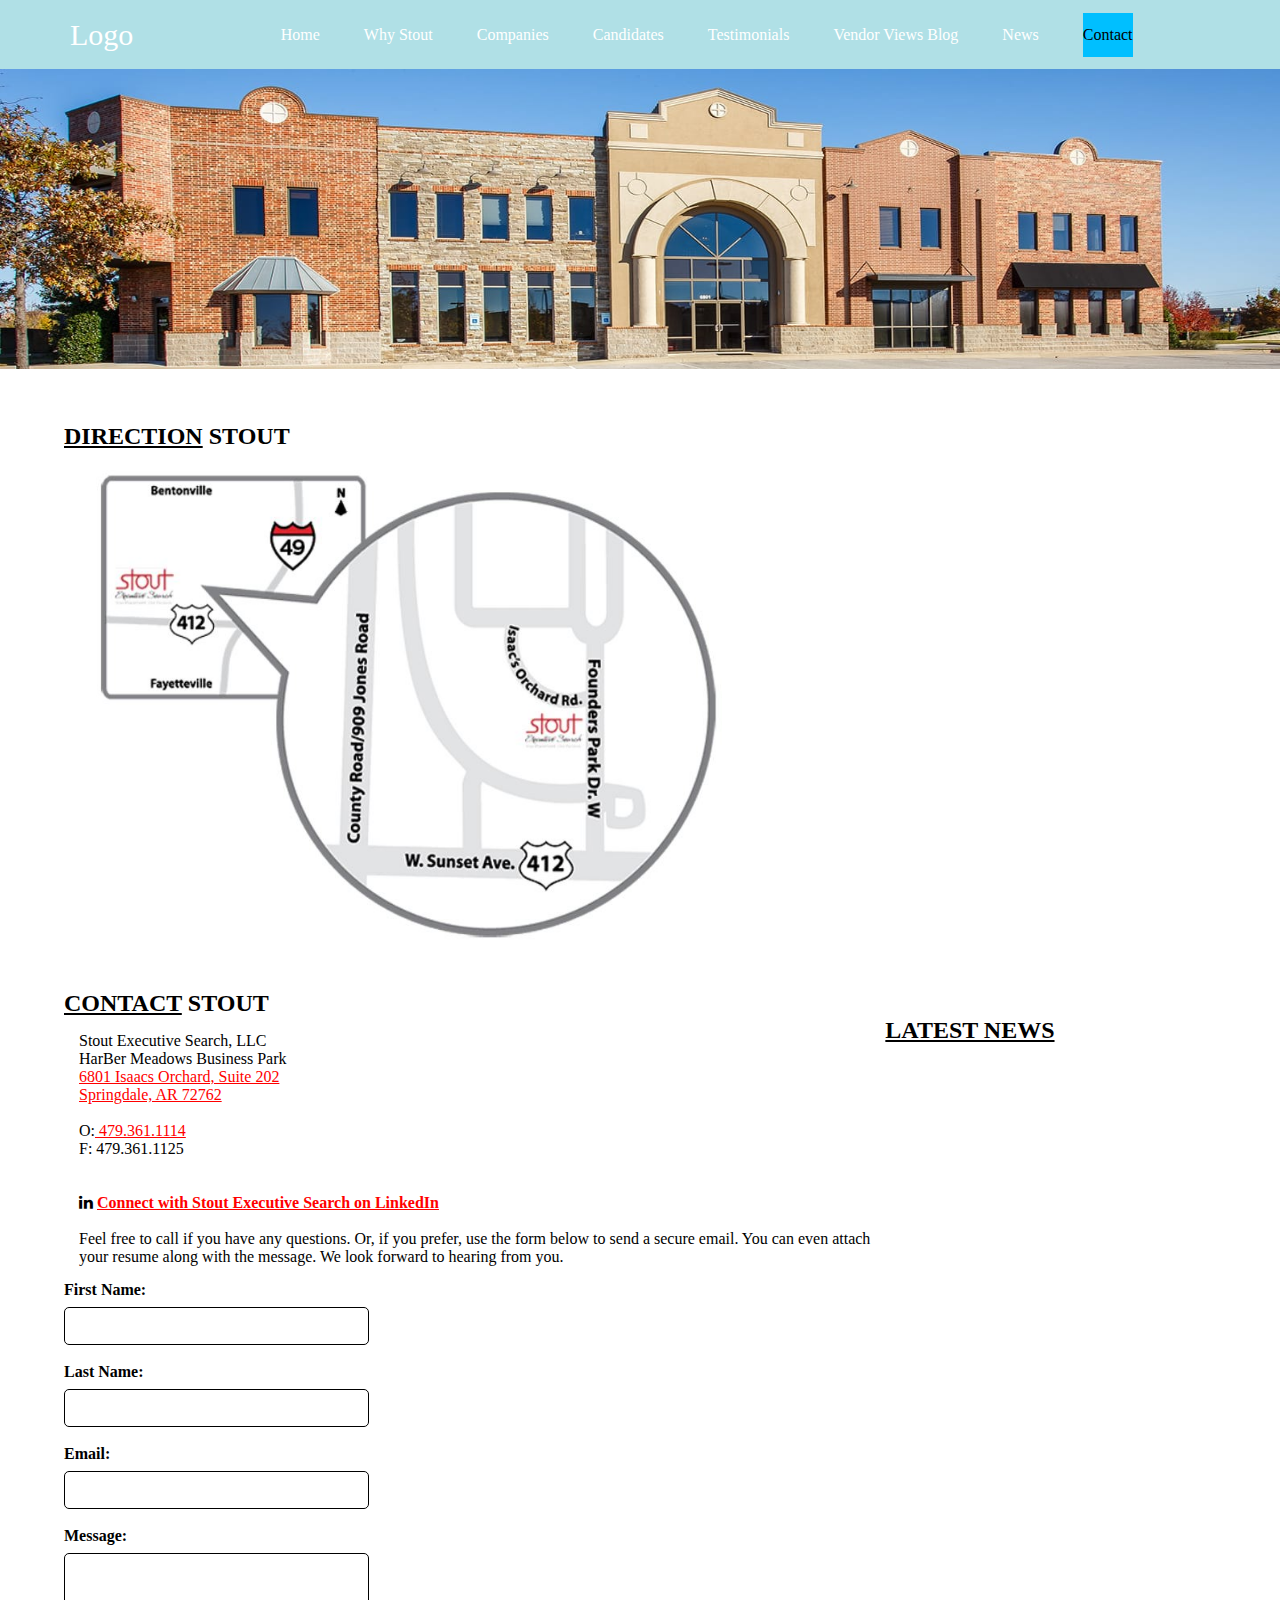
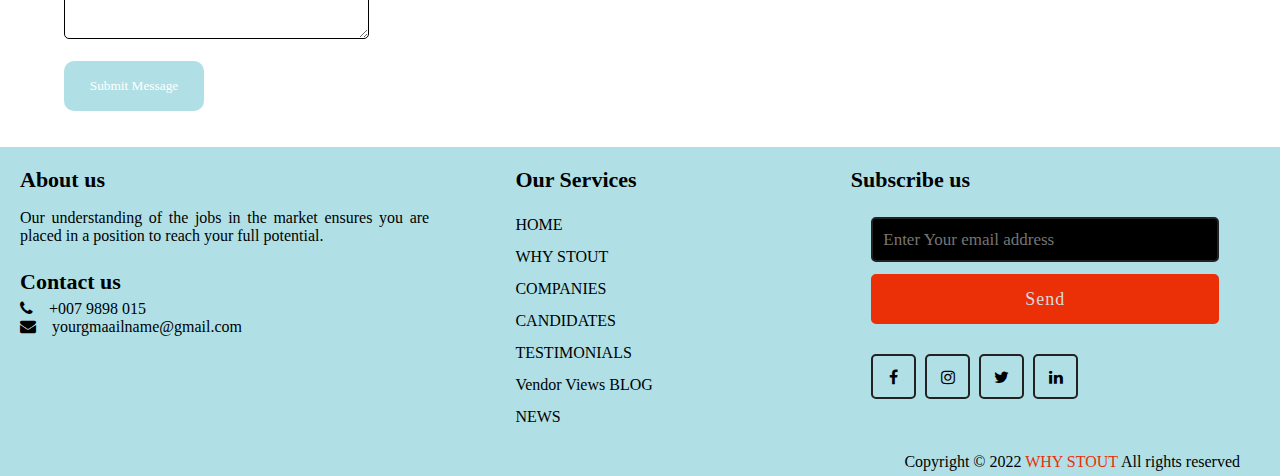
==== contact.html @ f89edf5d "Add files via upload" ====
<!DOCTYPE html>
<html>
<head>
<meta name="viewport" content="width=device-width, initial-scale=1, shrink-to-fit=no">
<link rel="stylesheet" href="https://cdnjs.cloudflare.com/ajax/libs/font-awesome/4.7.0/css/font-awesome.min.css">
<link rel="stylesheet" type="text/css" href="index.css">


  <style >
   :root{
    --color-1: #2f3240;
}

*{
   box-sizing: border-box;
   margin:0;
   padding:0;
}
ul{
   list-style: none;
}
a{
   text-decoration: none;
}
.header_container{
   max-width: 1170px;
   margin:auto;
}
.row{
   display: flex;
   flex-wrap: wrap;
}
.align-items-center{
   align-items: center;
}
.justify-content-between{
   justify-content: space-between;
}
/*header*/
.header{
   background-color: #B0E0E6;
   padding: 12px 0;
   line-height: 1.5;
}

.header .header_logo,
.header .nav{
   padding:0 15px;
}
.header .header_logo a{
   font-size: 30px;
   color: #ffffff;
   text-transform: capitalize;
}
.header .nav ul li{
   display: inline-block;
   margin-left: 40px;
}
.header .nav ul li a{
   display: block;
   font-size: 16px;
   text-transform: capitalize;
   color: #ffffff;
   padding: 10px 0;
   transition: all 0.5s ease;
}
.header .nav ul li a.active,
.header .nav ul li a:hover{
   color: black;
}
.nav-toggler{
   height: 34px;
   width: 44px;
   background-color: #ffffff;
   border-radius: 4px;
   cursor: pointer;
   border:none;
   display: none;
   margin-right: 15px;
}
.nav-toggler:focus{
   outline: none;
   box-shadow: 0 0 15px rgba(255,255,255,0.5);
}
.nav-toggler span{
    height: 2px;
    width: 20px;
    background-color: var(--color-1);
    display: block;
    margin:auto;
    position: relative;
    transition: all 0.3s ease;
}
.nav-toggler.active span{
   background-color: transparent;
}
.nav-toggler span::before,
.nav-toggler span::after{
   content: '';
   position: absolute;
   left:0;
   top:0;
   width: 100%;
   height: 100%;
   background-color: var(--color-1);
   transition: all 0.3s ease;
}
.nav-toggler span::before{
   transform: translateY(-6px);
}
.nav-toggler.active span::before{
   transform: rotate(45deg);
}
.nav-toggler span::after{
   transform: translateY(6px);
}
.nav-toggler.active span::after{
   transform: rotate(135deg);
}
@media(max-width:991px){
   .nav-toggler{
      display: block;
   }
   .header .nav{
      width: 100%;
      padding:0;
      max-height: 0px;
      overflow: hidden;
      visibility: hidden;
      transition: all 0.5s ease;
   }
   .header .nav.open{
      visibility: visible;
   }
   .header .nav ul{
      padding:12px 15px 0;
      margin-top: 12px;
      border-top:1px solid rgba(255,255,255,0.2);
   }
   .header .nav ul li{
      display: block;
      margin:0;
   }
}



  </style>

</head>
<body>
  
  


 <header class="header">
    <div class="header_container">
        <div class="row align-items-center justify-content-between">
            <div class="header_logo">
               <a href="index.html">logo</a>
            </div>
            <button type="button" class="nav-toggler">
               <span></span>
            </button>
            <nav class="nav">
               <ul>
                  <li><a href="index.html">home</a></li>
                  <li><a href="why_stout.html">Why stout</a></li>
                  <li><a href="companies.html">Companies</a></li>
                  <li><a href="candidates.html">Candidates</a></li>
                  <li><a href="testimonials.html">Testimonials</a></li>
                  <li><a href="vendorviewblog.html">Vendor Views Blog</a></li>
                   <li><a href="news.html">News</a></li>
                   <li><a href="contact.html" class="active">Contact</a></li>
  
  
               </ul>
            </nav>
        </div>
    </div>
 </header>
<div class="image_slide">
  <img class="mySlides" src="36.jpg"  style="width:100%; height: 300px;">
  <img class="mySlides" src="7.jpg" style="width:100%; height: 300px;">
    <img class="mySlides" src="35.jpg" style="width:100%; height: 300px;">
      <img class="mySlides" src="6.jpg"  style="width:100%; height: 300px;">


</div>
<br><br><br>

<h2 style="padding-left: 5%;"><u>DIRECTION</u><a href="why_stout.html"> STOUT</a></h2>


<section class="location">
   <img src="direction.jpg" style="width:70%; height:500px; padding-left: 5%;">
</section><br><br>


<h2 style="padding-left: 5%;"><a href="contact.html"><u>CONTACT</u></a><a href="why_stout.html"> STOUT</a></h2>



    <div class="contact_icon">
        
        <a href="why_stout.html">
          <p>Stout Executive Search</a>, LLC
 <br>HarBer Meadows Business Park <br><span style="color:red; text-decoration: underline;"> 6801 Isaacs Orchard, Suite 202</span><br> <span style="color:red; text-decoration: underline;">Springdale, AR 72762</span> <br><br>O:<span style="color:red; text-decoration: underline;">  479.361.1114</span>
<br>F:  479.361.1125</p><br><br>
<a href="https://www.linkedin.com/in/marvelynstout/" target="_blank">

          <h4 ><i class="fa fa-linkedin"></i> <span style="color:red; text-decoration: underline;">Connect with Stout Executive Search on LinkedIn</span></h4></a><br>
          <p>
Feel free to call if you have any questions. Or, if you prefer, use the form below to send a secure email. You can even attach <br>your resume along with the message. We look forward to hearing from you.<br>
</p></div></p></div>

       
      <div class="contact_left">
        
         <h2><u>LATEST NEWS</u></h2>

<marquee class="mq" behavior="scroll" scrollamount="2"; direction="up" style="height:200px;" width="350px"; padding-top="20px;" margin-left="35%"><p>Your downward scroller text goes here<br>The Importance of Perseverance<a href="https://www.businessnewsdaily.com/6912-develop-positive-mindset.html" target="_blank"><span style="color:red;"> forbes.com/sites/maryjuet…</span></a>
<br>
Stout Tip of the Day: The successful man will profit from his mistakes</p>
  <p>and try again in a different way.<br>- Dale Carnegie <a href="https://twitter.com/twitterapi/status/1628122496829427728" target="_blank"><span style="color:red;">pic.twitter.com/zNDh1y5mkq</span></a>
<br>
Perseverance is key to Success, But How to Develop It?</p>
    <p>linkedin.com/pulse/persever…<br>About 14 hours ago from StoutExecutiveSearch's Twitter via Twitter Web App
<br>
How to Have Constructive Conversations<a href="https://www.youtube.com/watch?v=oC5nhc_eEH8" target="_blank"><span style="color:red;"> ted.com/talks/julia_dh…</span></a></p>
      <p>About 5 days ago from StoutExecutiveSearch's <br>Twitter via Twitter Web App
<br>
About 2 days ago from<a href="index.html" target="_blank"><span style="color:red;"> StoutExecutiveSearch's</span></a> Twitter via Twitter Web App</p>
</marquee></div></p>



<form>
  <label for="first-name">First Name:</label><br>
  <input type="text" id="first-name" name="first-name" required>
  <br><br>

  <label for="last-name">Last Name:</label><br>
  <input type="text" id="last-name" name="last-name" required>
  <br><br>

  <label for="email">Email:</label><br>
  <input type="email" id="email" name="email" required>
  <br><br>

  <label for="message">Message:</label><br>
  <textarea id="message" name="message" rows="4" required></textarea>
  <br><br>

  <input type="submit" value="Submit Message">
</form><br><br>



<footer>
   <div class="article">
     <div class="left box">
       <div class="upper">
         <div class="topic">About us</div>
         <p>Our understanding of the jobs in the market ensures you are placed in a position to reach your full potential.</p>
       </div>
       <div class="lower">
         <div class="topic">Contact us</div>
         <div class="phone">
           <a href="tel:+4733378901"><i class="fa fa-phone"></i>+007 9898 015</a>
         </div>
         <div class="email">
           <a href="mailto:someone@example.com"><i class="fa fa-envelope"></i>yourgmaailname@gmail.com</a>
         </div>
       </div>
     </div>
     <div class="middle box">
       <div class="topic">Our Services</div>
       <div><a href="index.html">HOME</a></div>
       <div><a href="why_stout.html">WHY STOUT</a></div>
       <div><a href="companies.html">COMPANIES</a></div>
       <div><a href="candidates.html">CANDIDATES</a></div>
       <div><a href="testimonials.html">TESTIMONIALS</a></div>
       <div><a href="vendorviewblog.html">Vendor Views BLOG</a></div>
       <div><a href="news.html">NEWS</a></div>
     </div>
     <div class="right box">
       <div class="topic">Subscribe us</div>
       <form action="#" style="width: 90%;">
         <input type="text" placeholder="Enter Your email address">
         <input type="submit" name="" value="Send">
         <div class="media-icons">
           <a href="https://www.facebook.com/StoutExecutiveSearch/" target="_blank"><i class="fa fa-facebook-f"></i></a>
           <a href="https://www.instagram.com/StoutSearch/?__coig_restricted=1" target="_blank"><i class="fa fa-instagram"></i></a>
           <a href="https://twitter.com/stoutsearch" target="_blank"><i class="fa fa-twitter"></i></a>
           <a href="https://www.linkedin.com/company/2291440" target="_blank"><i class="fa fa-linkedin"></i></a>
         </div>
       </form>
     </div>
   </div>
   <div class="bottom">
     <p>Copyright © 2022 <a href="why_stout.html">WHY STOUT</a> All rights reserved</p>
   </div>
 </footer>




<script src="https://cdnjs.cloudflare.com/ajax/libs/jquery/3.5.1/jquery.min.js"></script>
<script>
  $('.toggle i').click(function (){
    $('ul').toggleClass('show')
  });
</script>
<script>
var myIndex = 0;
carousel();

function carousel() {
  var i;
  var x = document.getElementsByClassName("mySlides");
  for (i = 0; i < x.length; i++) {
    x[i].style.display = "none";  
  }
  myIndex++;
  if (myIndex > x.length) {myIndex = 1}    
  x[myIndex-1].style.display = "block";  
  setTimeout(carousel, 3000); // Change image every 2 seconds
}
</script>
<script>
function validateForm() {
  var firstName = document.forms["myForm"]["first-name"].value;
  var lastName = document.forms["myForm"]["last-name"].value;
  var email = document.forms["myForm"]["email"].value;
  var message = document.forms["myForm"]["message"].value;
  
  if (firstName == "" || lastName == "" || email == "" || message == "") {
    alert("All fields must be filled out");
    return false;
  }
  
  return true;
}
</script>
<script >

 const navToggler = document.querySelector(".nav-toggler");
 navToggler.addEventListener("click", navToggle);

 function navToggle() {
    navToggler.classList.toggle("active");
    const nav = document.querySelector(".nav");
    nav.classList.toggle("open");
    if(nav.classList.contains("open")){
      nav.style.maxHeight = nav.scrollHeight + "px";
    }
    else{
      nav.removeAttribute("style");
    }
 } </script>
</body>
</html>
---- index.css ----
*{
  margin: 0;
  padding: 0;
  box-sizing: border-box;
  font-family: Bahnschrift;

}


.image{
  padding: 10px;
}

.image img{
  width: 160px;
  height: 150px;
  margin-left: 10%;
}

.image .img2{
  width: 160px;
  height: 150px;
  margin-left: 2% ;

}
.image .img5{
  width: 180px;
  height: 150px;
}
 .top_icon {
      float: right;
      padding: 30px;
    }
    
    .top_icon1 {
      float: left;
      padding: 30px;
    }
    @media (max-width:991px){
      .top_icon {
        margin-left: 12%;

      }
    }

    @media (max-width:991px){
      .top_icon1 {
        margin-left: 2%;

      }
    }
/*-----------------------------------endofheader-----------------------------------------*/


 .icon_line {
      float: left;
      margin-left: 4%;
      padding-left: 0%;
     
    }
    
   
   .icon_line {
    text-align: center;
   }
.nav .active{
    background-color: deepskyblue;
}
@media (max-width:991px){
      .icon_line {
        
        margin-right: 13%;
      }
    }
/*----------------------*/

.first_hea{
  text-align: center;
  font-size: 24px;
  font-weight: 400;
  margin-top: 2%;

}
.first_para{
  text-align: center;
  font-size: 18px;
  margin-top: 2%;
  text-align-last: center;
}

.first_but{
 margin-left: 20%;
 margin-top: 3%;
}
.first_but button{ 
  margin-left: 15%;
    border:none; 
    border-radius:10px;
     min-height:50px; 
    min-width: 140px;

  font-size: 18px;
  color: #d9d9d9;
  background: red;
  outline: none;
  border-radius: 5px;
  letter-spacing: 1px;
  cursor: pointer;
  margin-top: 12px;
  transition: all 0.3s ease-in-out;

}

.first_but button:hover {
      background-color:#B0E0E6;
      color: black;
      transition: 0.7s;
  }
.sec_hea{
  background-color: #B0E0E6;
  height: 250px;
  margin-top: 5%;
  padding-top: 2%;
  text-align: center;
  color: black;
}
.media{
  margin-top: 2%;
  margin-left: 8%;
}
.media i{
  margin-left: 20%;
}


.contain {
  display: flex;
  align-items: center;
  justify-content: center;
  margin-top: 3%;
  background-color: #B0E0E6 ;
}

.contain img {
  width: 200%;
  height:200%;
  margin-left: 0;
}

.text {
 
  font-size: 20px;
  padding-left: 15%;
  padding-top: -20px;
  color: white;
}
.text h2{
  margin-top: 5%;
}
.text h1{
  margin-top: 5%;
}

.text button{

  border:none; 
    border-radius:10px;
     min-height:50px; 
    min-width: 140px;

  font-size: 18px;
  color: #d9d9d9;
  background: #eb2f06;
  outline: none;
  border-radius: 5px;
  letter-spacing: 1px;
  cursor: pointer;
  margin-top: 12px;
  transition: all 0.3s ease-in-out;
}
.text button:hover {
      background-color:#B0E0E6;
      color: black;
      transition: 0.7s;
  }
.youtube {
  display: flex;
  align-items: center;
  justify-content: center;
  margin-top: 3%;
  margin-right: 20px;
}
.you_con{
   padding-left: 10%;
  padding-right: 3%;

}
.you_con p{
  font-size: 18px;
}


.you_con button{

 border:none; 
    border-radius:10px;
     min-height:50px; 
    min-width: 140px;

  font-size: 18px;
  color: #d9d9d9;
  background: #eb2f06;
  outline: none;
  border-radius: 5px;
  letter-spacing: 1px;
  cursor: pointer;
  transition: all 0.3s ease-in-out;
}
.you_con button:hover {
      background-color:#B0E0E6;
      color: black;
      transition: 0.7s;
  }

@media (max-width: 991px) {
  .youtube{
    flex-direction: column;
  }
}

footer{
  width: 100%;
  
  bottom: 0;
  left: 0;
  background:   #B0E0E6;
}
footer .article{
  max-width: 1350px;
  margin: auto;
  padding: 20px;
  display: flex;
  flex-wrap: wrap;
  justify-content: space-between;
}
footer .article p,a{
  color: black;
}
footer .article .box{
  width: 33%;
  transition: all 0.4s ease;
}
footer .article .topic{
  font-size: 22px;
  font-weight: 600;
  color: black;
  margin-bottom: 16px;

}
footer .article p{
  text-align: justify;
}
footer .article .lower .topic{
  margin: 24px 0 5px 0;
}
footer .article .lower i{
  padding-right: 16px;
}
footer .article .middle{
  padding-left: 80px;
}
footer .article .middle a{
  line-height: 32px;
}
footer .article .right input[type="text"]{
  height: 45px;
  width: 100%;
  outline: none;
  color: #d9d9d9;
  background: #000;
  border-radius: 5px;
  padding-left: 10px;
  font-size: 17px;
  border: 2px solid #222222;
}
footer .article .right input[type="submit"]{
  height: 42px;
  width: 100%;
  font-size: 18px;
  color: #d9d9d9;
  background: #eb2f06;
  outline: none;
  border-radius: 5px;
  letter-spacing: 1px;
  cursor: pointer;
  margin-top: 12px;
  border: 2px solid #eb2f06;
  transition: all 0.3s ease-in-out;
}
.article .right input[type="submit"]:hover{
  background: none;
  color:  #eb2f06;
}
footer .article .media-icons a{
  font-size: 16px;
  height: 45px;
  width: 45px;
  display: inline-block;
  text-align: center;
  line-height: 43px;
  border-radius: 5px;
  border: 2px solid #222222;
  margin: 30px 5px 0 0;
  transition: all 0.3s ease;
}
.article .media-icons a:hover{
  border-color: #eb2f06;
}
footer .bottom{
  width: 100%;
  text-align: right;
  color: black;
  padding: 0 40px 5px 0;
}
footer .bottom a{
  color: #eb2f06;
}
footer a{
  transition: all 0.3s ease;
}
footer a:hover{
  color: #eb2f06;
}
@media (max-width:1100px) {
  footer .article .middle{
    padding-left: 50px;
  }
}
@media (max-width:1100px) {
  footer .bottom{
    padding-right: 5px;
  }
}
@media (max-width:950px){
  footer .article .box{
    width: 50%;
  }
  .article .right{
    margin-top: 40px;
  }
}
@media (max-width:560px){
  footer{
    position: relative;
  }
  footer .article .box{
    width: 100%;
    margin-top: 30px;
  }
  footer .article .middle{
    padding-left: 0;
  }
}

/*--------------------why_stout_html-----------*/


 .icon {
      float: left;
      padding: 15px;
      margin-left: 1.5%;
    }
    
    /* Clearfix (clear floats) */
    .col::after {
      content: "";
      clear: both;
      display: table;
    }

@media(max-width:991px){
  .icon img{
    margin-left: 10%;
    width: -10%;
  }
}

marquee p{
  padding-top: 50px;
}
.quotes{
  background-color: lightgray;
  margin-left: 10%;
  margin-right: 29%;
}

.praverb{
  font-size: 25px;
  text-align: center;
  margin-top: 2%;
  padding-top: 4%;
  padding-bottom:4% ;
  margin-bottom: 4%;
}


@media (max-width:661px){
  .h1{
    margin-left: 10%;
  }
}
@media (max-width:661px){
  .mq{
    margin-left: 1%;
  }
}


/*--------------------companies_html-----------*/






.companies {
  display: flex;
  align-items: center;
  justify-content: center;
  margin-top: 5%;

}
@media (max-width: 991px) {
  .companies{
    flex-direction: column;
  }
}


.companies img{
  width: 450px;
  height: 350px;
  margin-left: 5%;
}

@media (max-width: 991px) {
  .companies img{
    width: 80%;
    margin-left: 10%;
  }
}
.text_companies {
 
  font-size: 20px;
  padding-left: 10%;
 padding-top: 5px;
  color: black;
}

.text_companies p{
 font-size: 20px;
}



.few_reasons{
  margin-left: 5%;
}
.few_reasons h3{
  color: #B0E0E6;
}
.few_reasons p{
  font-size: 20px;
}


.few_reasons button{
   
  border:none; 
    border-radius:10px;
     min-height:50px; 
    min-width: 180px;

  font-size: 18px;
  color: #d9d9d9;
  background: #eb2f06;
  outline: none;
  border-radius: 5px;
  letter-spacing: 1px;
  cursor: pointer;
  margin-top: 12px;
  transition: all 0.3s ease-in-out;
}
.few_reasons button:hover {
      background-color:#B0E0E6;
      color: black;
      transition: 0.7s;
  }



/*--------------------companyprocess-----------*/


.com_pro{
  margin-left: 5%;
}

.com_pro h2{
  color: #B0E0E6;
}
.com_pro p{
  font-size: 18px;
}
.com_pro ol{
  font-size: 18px;
  padding: 10px;
}


/*--------------------candidates.html-----------*/



.condidates {
  display: flex;
  align-items: center;
  justify-content: center;
  margin-top: 5%;

} 

@media (max-width: 991px) {
  .condidates{
    flex-direction: column;
  }
}
.condidates img{
  width: 350px;
  height: 550px;
  margin-left: 15%;
}

@media(max-width:991px){
  .condidates img{
    width: 80%;
    height: 80%;
    margin-left: 8%;
  }
}
.text_candidates {
 
  font-size: 20px;
  padding-left: 10%;
 padding-top: 5px;
  color: black;
}
 
/*--------------------testimonials.html-----------*/

.quote{
  text-align: center;
  margin-left: 10%;
  margin-right: 10%;
}


.quote p{
  font-size: 25px;
} 


.quote span{
  font-size: 30px;
  margin-right: 0px;
}





/*--------------------vendorviewblog.html-----------*/



.loading{
  max-width: 1200px;
  margin: 0 auto;
  text-align: center;
  padding:25px 20px;
}

.loading .heading{
  font-size: 40px;
  margin-bottom: 20px;
  color:#334;
}

.loading .box-loading{
  display: grid;
  grid-template-columns: repeat(auto-fit, minmax(350px, 1fr));
  gap:20px;
}

.loading .box-loading .box{
  background-color: #fff;
  padding:20px;
  border-radius: 5px;
  box-shadow: 0 5px 10px rgba(0,0,0,.2);
  display: none;
}

.loading .box-loading .box:nth-child(1),
.loading .box-loading .box:nth-child(2),
.loading .box-loading .box:nth-child(3){
  display: inline-block;
}

.loading .box-loading .box .image_loading{
  margin-bottom: 20px;
  overflow: hidden;
  height: 250px;
  border-radius: 5px;
}

.loading .box-loading .box .image_loading img{
  height: 100%;
  width: 100%;
  object-fit: cover;
}

.loading .box-loading .box:hover .image_loading img{
  transform: scale(1.1);
}

.loading .box-loading .box .content_loading h3{
  font-size: 20px;
  color:#334;
}

.loading .box-loading .box .content_loading p{
  font-size: 15px;
  color:#777;
  line-height: 2;
  padding:15px 0;
}

@media (max-width:991px){
  .loading img{
    margin-left: -30%;
  }
}

#load-more{
  margin-top: 20px;
  display: inline-block;
  padding:13px 30px;
  border:1px solid #334;
  color:#334;
  font-size: 16px;
  background-color: #fff;
  cursor: pointer;
}

#load-more:hover{
  background-color: crimson;
  border-color: crimson;
  color:#fff;
}

@media (max-width:450px){

  .loading .heading{
    font-size: 25px;
  }

  .loading .box-loading{
    grid-template-columns: 1fr;
  }

  .loading .box-loading .box .image_loading{
    height: 200px;
  }

  .loading .box-loading .box .content_loading p{
    font-size: 12px;
  }

  

}




/*--------------------news.html-----------*/
.news{
  margin-left: 10%;
  margin-top: 5%;
  margin-bottom: 3%;
}


.news h3{
  color: #B0E0E6;

}

.news h4{
  color: #B0E0E6;
}






/*--------------------contact.html-----------*/


 .contact_icon {
      float: left;
      padding: 15px;
      margin-left: 5%;
    }
    
    /* Clearfix (clear floats) */
    .contact_col::after {
      content: "";
      clear: both;
      display: table;
    }
marquee p{
  padding-top: 50px;
}
.contact_left{
  margin-left: 60%;
}

@media(max-width:991px){
  .contact_left{
    margin-left: 9%;
  }
}
form {
  width: 500px;
 ;
  padding-left: 5%;
  
}

label {
  font-weight: bold;
}

input[type="text"],
input[type="email"],
textarea {
  width: 70%;
  padding: 10px;
  margin-top: 8px;
  border: 1px solid black;
  border-radius: 5px;
}

input[type="submit"] {
   background-color:#B0E0E6;
    color: white;
    border:none; 
    border-radius:10px;
     min-height:50px; 
    min-width: 140px;
}

/*Home Header*/

.navbar {
  width: 100%;
  background-color: #B0E0E6;
  overflow: auto;
}

.navbar a {
  float: left;
  padding: 12px;
  color: white;
  text-decoration: none;
  font-size: 17px;
}

.navbar a:hover {
  background-color: #000;
}

.active {
  background-color: #04AA6D;
}

@media screen and (max-width: 500px) {
  .navbar a {
    float: none;
    display: block;
  }
}


.column {
  float: left;
  width: 33.33%;
  padding: 50px;
}

/* Clearfix (clear floats) */
.row::after {
  content: "";
  clear: both;
  display: table;
}


/*--------------------readmore.html-----------*/

.news_para{
  margin-top: 7%;
  margin-left: 5%;
}

.new_para{
  margin-top: 2%;
  margin-left: 5%;
}

.new_paras li{
  padding-top: 3%;
}
.new_paras{
  margin-left: 5%;
  padding-top: 3%;
}
.new_paras p{
  font-size: 16px;
  padding-top: 2%;

}
.news_btn{
 margin-left: 30%;
 margin-top: 3%;
}

.new_paras button{
  background-color:indianred;
    color: white;
    border:none; 
    border-radius:10px;
     min-height:50px; 
    min-width: 140px;
    ;
    font-size: 18px;
   margin-left: 5%;
  
    

}

.new_btn{
 margin-left: 40%;
 margin-top: 3%;
}
.new_btn button{
   background-color:indianred;
    color: white;
    border:none; 
    border-radius:10px;
     min-height:50px; 
    min-width: 140px;
    ;
    font-size: 18px;
   margin-left: 5%;
  
}
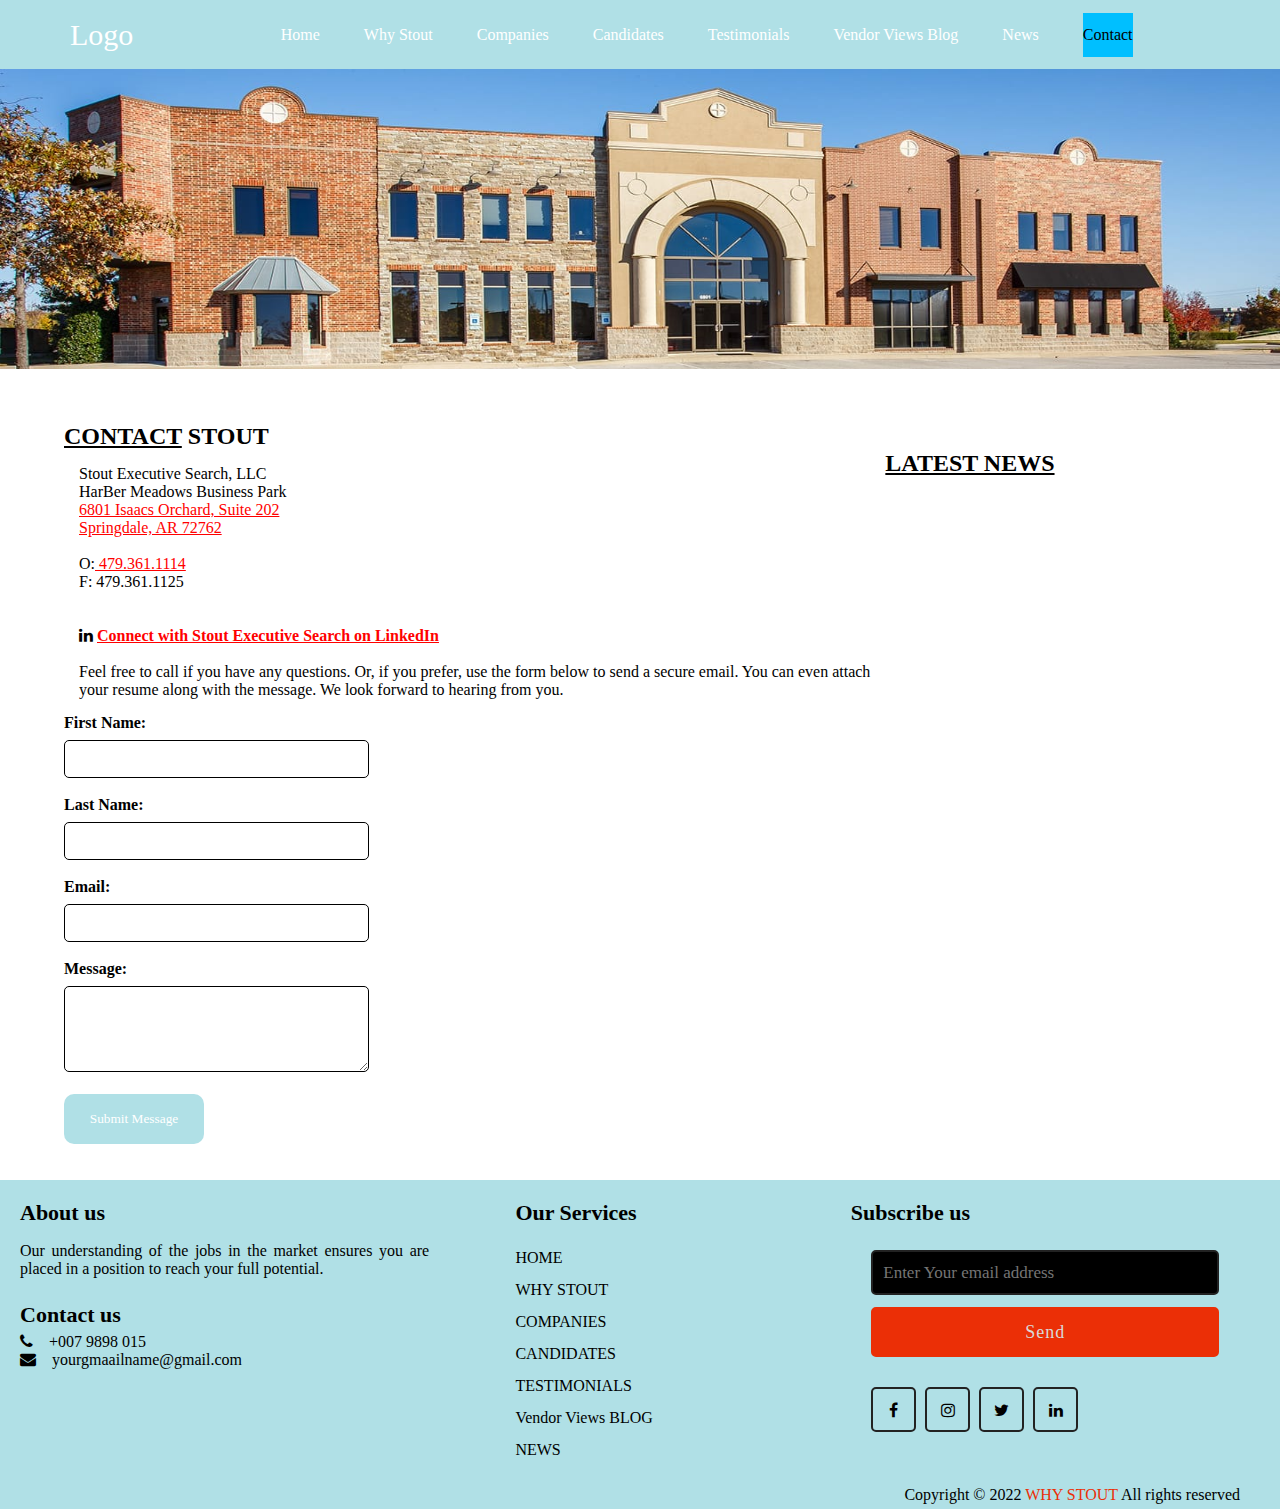
==== commit c06c5662: "Update contact.html" ====
--- a/contact.html
+++ b/contact.html
@@ -189,12 +189,7 @@
 </div>
 <br><br><br>
 
-<h2 style="padding-left: 5%;"><u>DIRECTION</u><a href="why_stout.html"> STOUT</a></h2>
-
-
-<section class="location">
-   <img src="direction.jpg" style="width:70%; height:500px; padding-left: 5%;">
-</section><br><br>
+
 
 
 <h2 style="padding-left: 5%;"><a href="contact.html"><u>CONTACT</u></a><a href="why_stout.html"> STOUT</a></h2>
@@ -360,4 +355,4 @@
     }
  } </script>
 </body>
-</html> +</html> 
